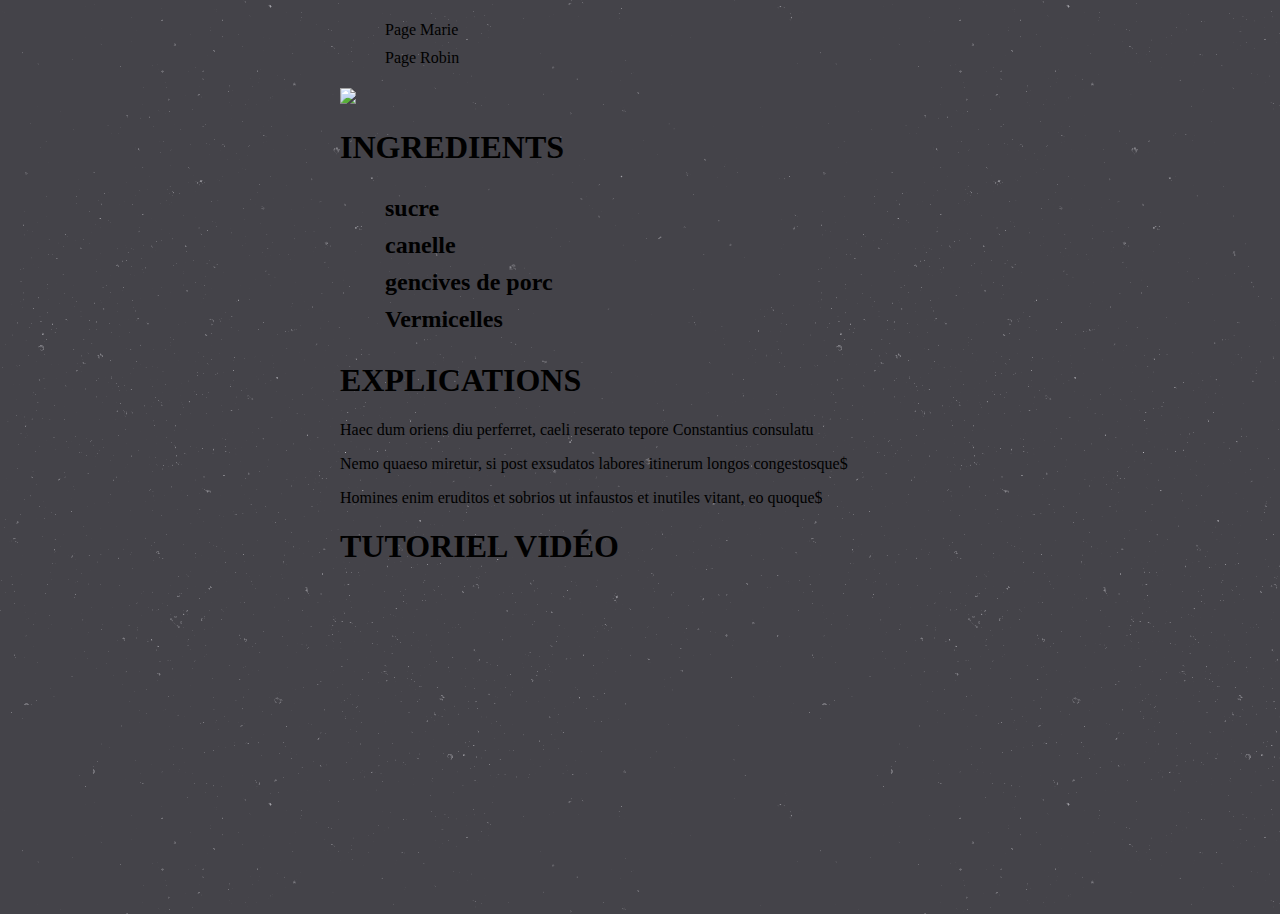
==== robin.html @ 247bc71b "Hello voici notre travail du jour :)" ====
<!DOCTYPE html>
<html>
	<head> <link rel=stylesheet href="stylesheet.css" type="text/css">
<title>Seconde recette </title>
	</head>

<body>
<div id="corps">
<ul id="menu vertical">
<li><a href="recette.html">Page Marie</a></li>
<li><a href="robin.html">Page Robin</a></li></ul>

<Img src="http://www.palaisdelabiere.fr/wp-content/uploads/2013/03/crepes-palais.jpg"/>


<h1>INGREDIENTS</h1>
<h2><ul>
        <li>sucre</li>
        <li>canelle</li>
        <li>gencives de porc</li>
        <li>Vermicelles</li>
</ul></h2>
<h1>EXPLICATIONS</h1>
<p>Haec dum oriens diu perferret, caeli reserato tepore Constantius consulatu
<p>Nemo quaeso miretur, si post exsudatos labores itinerum longos congestosque$
<p>Homines enim eruditos et sobrios ut infaustos et inutiles vitant, eo quoque$

<h1>TUTORIEL VID&Eacute;O</h1>
<iframe width="560" height="315" src="https://www.youtube.com/embed/9ZOEZ-iC6z4" frameborder="0" allowfullscreen></iframe>
</div>


</body>
</html>
---- stylesheet.css ----
body {
    background-image:url(stardust.png);  
}

li {list-style-type:none;
padding:5px;
}


img {
	max-width:600px;
}

div#corps {
	width:600px;
	align:center;
	margin-left: auto;
	margin-right: auto;
}
a:link {color: black;
	text-decoration:none;
}
a:visited {color: green;}
a:hover {color: red;}

#menuhorizontal li {
	display: inline;
}

h1:hover {
	color:black;
	background-color:white;
}
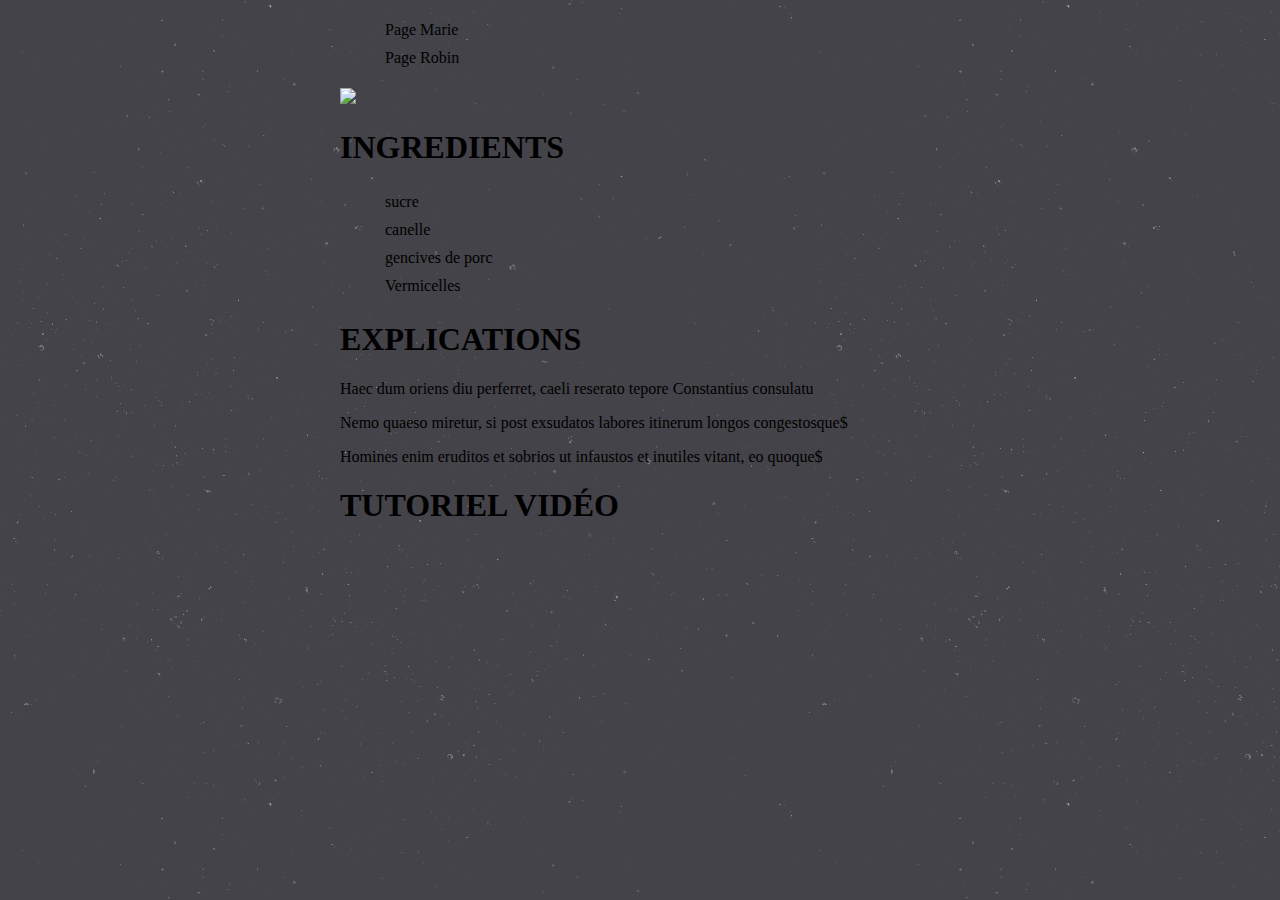
==== commit 44feef14: "mise en page" ====
--- a/robin.html
+++ b/robin.html
@@ -1,35 +1,36 @@
 <!DOCTYPE html>
 <html>
-	<head> <link rel=stylesheet href="stylesheet.css" type="text/css">
-<title>Seconde recette </title>
-	</head>
+<head> <link rel=stylesheet href="stylesheet.css" type="text/css">
+<title>Seconde recette (crepes) </title>
+</head>
 
-<body>
-<div id="corps">
-<ul id="menu vertical">
-<li><a href="recette.html">Page Marie</a></li>
-<li><a href="robin.html">Page Robin</a></li></ul>
+	<body>
+		<div id="corps">
+			<ul id="menu vertical">
+				<li><a href="recette.html">Page Marie</a></li>
+				<li><a href="robin.html">Page Robin</a></li>
+			</ul>
 
-<Img src="http://www.palaisdelabiere.fr/wp-content/uploads/2013/03/crepes-palais.jpg"/>
+				<Img src="http://www.palaisdelabiere.fr/wp-content/uploads/2013/03/crepes-palais.jpg"/>
 
 
-<h1>INGREDIENTS</h1>
-<h2><ul>
-        <li>sucre</li>
-        <li>canelle</li>
-        <li>gencives de porc</li>
-        <li>Vermicelles</li>
-</ul></h2>
-<h1>EXPLICATIONS</h1>
-<p>Haec dum oriens diu perferret, caeli reserato tepore Constantius consulatu
-<p>Nemo quaeso miretur, si post exsudatos labores itinerum longos congestosque$
-<p>Homines enim eruditos et sobrios ut infaustos et inutiles vitant, eo quoque$
+			<h1>INGREDIENTS</h1>
+			<ul>
+        			<li>sucre</li>
+        			<li>canelle</li>
+        			<li>gencives de porc</li>
+        			<li>Vermicelles</li>
+			</ul>
+			<h1>EXPLICATIONS</h1>
+				<p>Haec dum oriens diu perferret, caeli reserato tepore Constantius consulatu
+				<p>Nemo quaeso miretur, si post exsudatos labores itinerum longos congestosque$
+				<p>Homines enim eruditos et sobrios ut infaustos et inutiles vitant, eo quoque$
 
-<h1>TUTORIEL VID&Eacute;O</h1>
-<iframe width="560" height="315" src="https://www.youtube.com/embed/9ZOEZ-iC6z4" frameborder="0" allowfullscreen></iframe>
-</div>
+			<h1>TUTORIEL VID&Eacute;O</h1>
+			<iframe width="560" height="315" src="https://www.youtube.com/embed/9ZOEZ-iC6z4" frameborder="0" allowfullscreen></iframe>
+		</div>
 
 
-</body>
+	</body>
 </html>
 
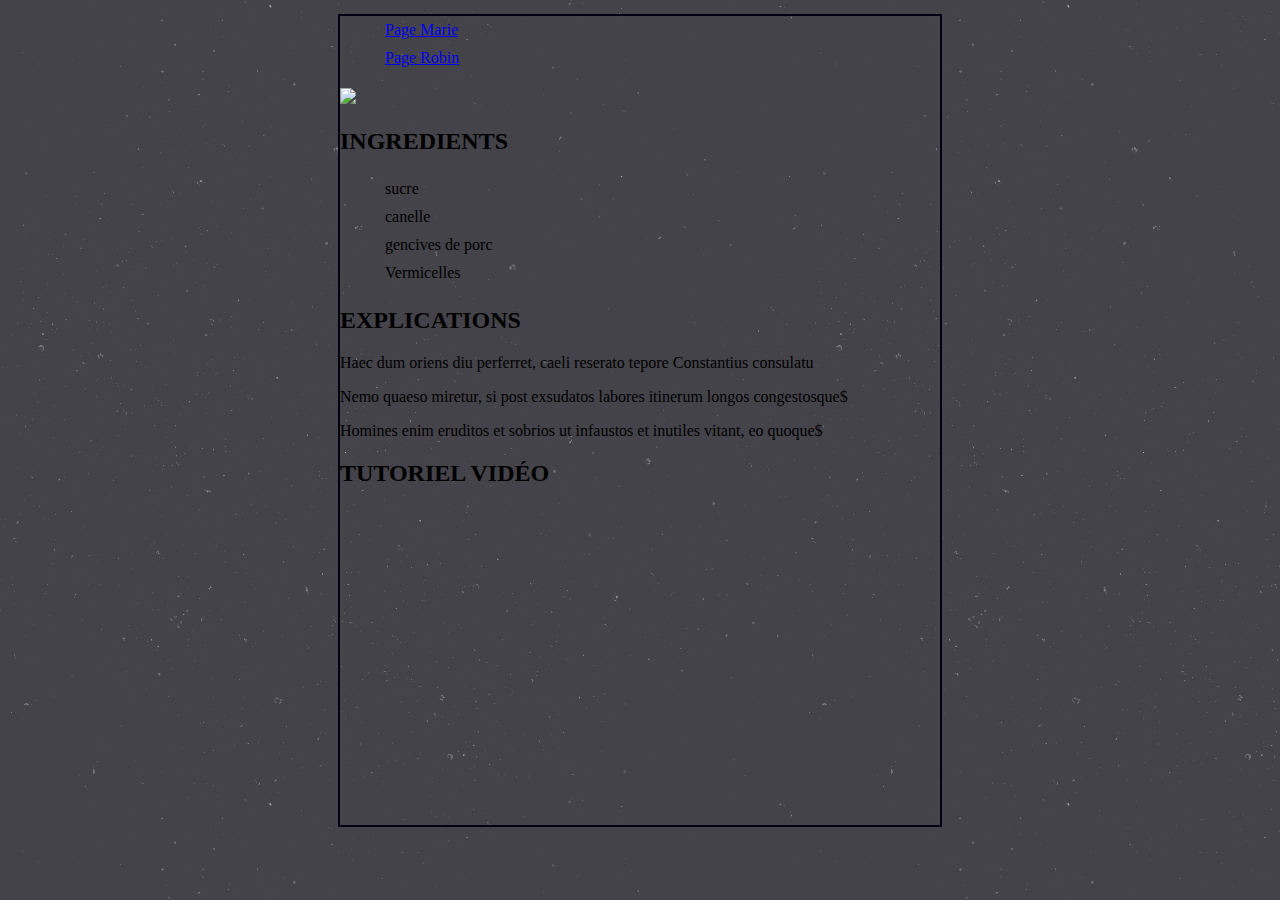
==== commit 065deecd: "bordures" ====
--- a/robin.html
+++ b/robin.html
@@ -1,36 +1,35 @@
 <!DOCTYPE html>
 <html>
-<head> <link rel=stylesheet href="stylesheet.css" type="text/css">
-<title>Seconde recette (crepes) </title>
-</head>
+	<head> <link rel=stylesheet href="stylesheet.css" type="text/css">
+<title>Seconde recette </title>
+	</head>
 
-	<body>
-		<div id="corps">
-			<ul id="menu vertical">
-				<li><a href="recette.html">Page Marie</a></li>
-				<li><a href="robin.html">Page Robin</a></li>
-			</ul>
+<body>
+<div id="corps">
+<ul id="menu vertical">
+<li><a href="recette.html">Page Marie</a></li>
+<li><a href="robin.html">Page Robin</a></li></ul>
 
-				<Img src="http://www.palaisdelabiere.fr/wp-content/uploads/2013/03/crepes-palais.jpg"/>
+<Img src="http://www.palaisdelabiere.fr/wp-content/uploads/2013/03/crepes-palais.jpg"/>
 
 
-			<h1>INGREDIENTS</h1>
-			<ul>
-        			<li>sucre</li>
-        			<li>canelle</li>
-        			<li>gencives de porc</li>
-        			<li>Vermicelles</li>
-			</ul>
-			<h1>EXPLICATIONS</h1>
-				<p>Haec dum oriens diu perferret, caeli reserato tepore Constantius consulatu
-				<p>Nemo quaeso miretur, si post exsudatos labores itinerum longos congestosque$
-				<p>Homines enim eruditos et sobrios ut infaustos et inutiles vitant, eo quoque$
+<h2>INGREDIENTS</h2>
+<ul>
+        <li>sucre</li>
+        <li>canelle</li>
+        <li>gencives de porc</li>
+        <li>Vermicelles</li>
+</ul>
+<h2>EXPLICATIONS</h2>
+<p>Haec dum oriens diu perferret, caeli reserato tepore Constantius consulatu
+<p>Nemo quaeso miretur, si post exsudatos labores itinerum longos congestosque$
+<p>Homines enim eruditos et sobrios ut infaustos et inutiles vitant, eo quoque$
 
-			<h1>TUTORIEL VID&Eacute;O</h1>
-			<iframe width="560" height="315" src="https://www.youtube.com/embed/9ZOEZ-iC6z4" frameborder="0" allowfullscreen></iframe>
-		</div>
+<h2>TUTORIEL VID&Eacute;O</h2>
+<iframe width="560" height="315" src="https://www.youtube.com/embed/9ZOEZ-iC6z4" frameborder="0" allowfullscreen></iframe>
+</div>
 
 
-	</body>
+</body>
 </html>
 
--- a/stylesheet.css
+++ b/stylesheet.css
@@ -16,6 +16,7 @@
 	align:center;
 	margin-left: auto;
 	margin-right: auto;
+ 	outline: 2px solid #000010 }
 }
 a:link {color: black;
 	text-decoration:none;
@@ -27,7 +28,8 @@
 	display: inline;
 }
 
-h1:hover {
+h2:hover {
 	color:black;
 	background-color:white;
+text-decoration:underline;
 }
